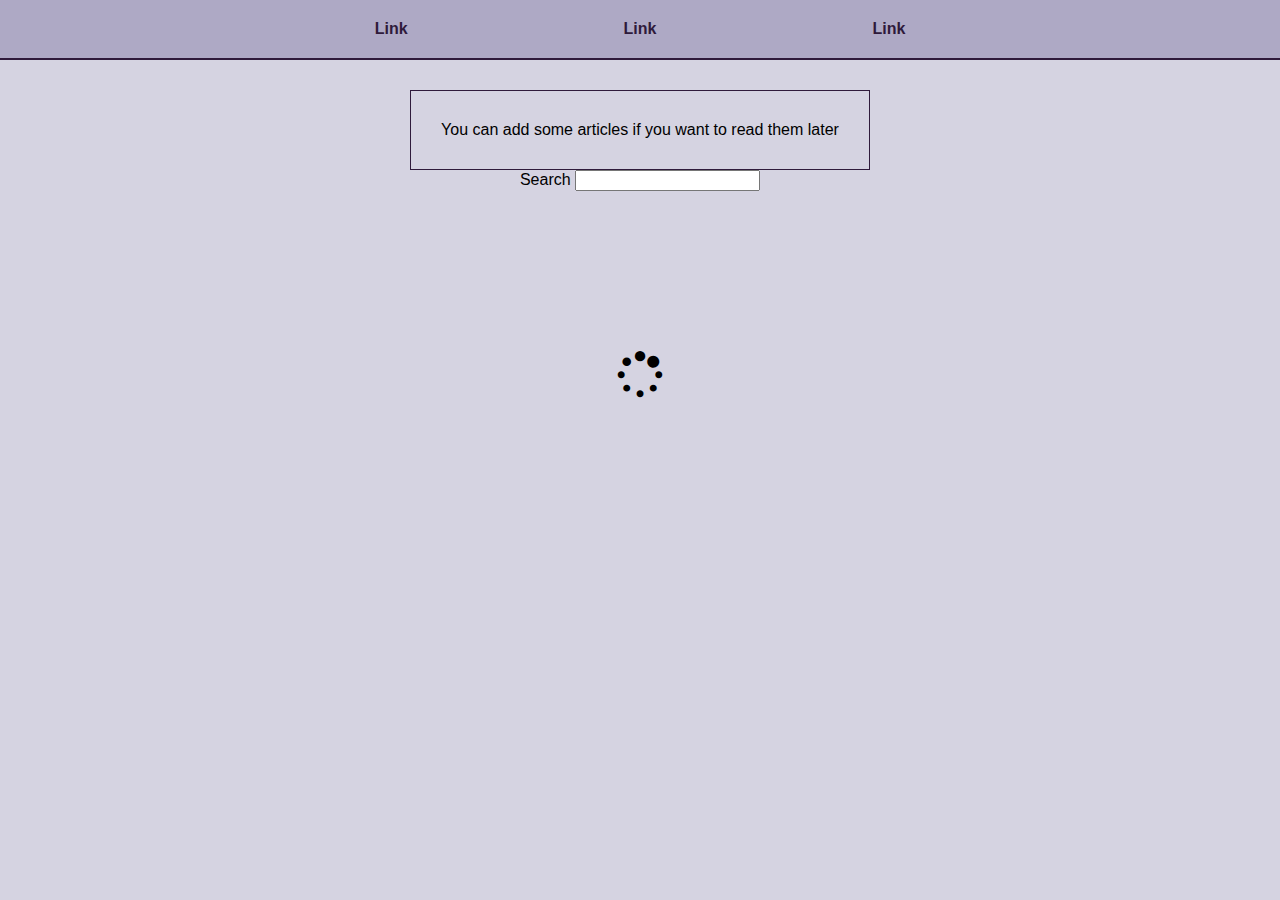
==== index.html @ 02cdd282 "Initial commit" ====
<!DOCTYPE html>
<html lang="en">
<head>
  <meta charset="UTF-8">
  <meta http-equiv="X-UA-Compatible" content="IE=edge">
  <meta name="viewport" content="width=device-width, initial-scale=1.0">
  <title>JavaScript 2 - Course Assignment</title>
  <link rel="stylesheet" href="/css/style.css">
  <link rel="stylesheet" href="https://cdnjs.cloudflare.com/ajax/libs/font-awesome/4.7.0/css/font-awesome.min.css">
</head>
<body>
  
  <nav class="navbar">
    <div class="navbar__list" id="topNavbar" >
      <ul>
        <li>
          <a href="/">Link</a>
        </li>
        <li>
          <a href="/">Link</a>
        </li>
        <li>
          <a href="/">Link</a>
        </li>
      </ul>
    </div>
    <i class="fa fa-bars navbar__icon"></i>
  </nav>

  <main>
    <section>
      <div class="favorite_count"></div>
    </section>
    <section>
      <form>
        <label for="search">Search
          <input type="text">
        </label>
      </form>
    </section>
    
    <section>
      <i class="fa fa-spinner fa-spin"></i>
      <div class="futures_articles">
      </div>
    </section>
  </main>
  <script src="/js/script.js" type="module"></script>
  
</body>
</html>
---- css/style.css ----
.navbar{border-bottom:2px #2F1A3B solid;overflow:hidden}.navbar .navbar__icon{display:block;cursor:pointer;z-index:inherit;position:relative;padding:20px;font-size:x-large}.navbar .navbar__list{display:none}.navbar .responsive{display:block}.navbar ul{display:-webkit-box;display:-ms-flexbox;display:flex;-webkit-box-orient:vertical;-webkit-box-direction:normal;-ms-flex-direction:column;flex-direction:column;-webkit-box-align:center;-ms-flex-align:center;align-items:center;position:absolute;list-style-type:none;-webkit-box-pack:center;-ms-flex-pack:center;justify-content:center;background-color:#AEA9C5;width:100%;height:100%;padding:0}.navbar ul li{margin:0 3em;padding:20px 0}.navbar ul li a{color:#2F1A3B;text-decoration:none;font-family:sans-serif;font-weight:bold;padding:20px}.navbar ul li a:hover{background-color:#AEA9C5;color:white;padding:21px 20px}@media (min-width: 768px){.navbar .navbar__icon{display:none}.navbar .navbar__list{display:block}.navbar ul{display:-webkit-box;display:-ms-flexbox;display:flex;position:relative;-webkit-box-orient:horizontal;-webkit-box-direction:normal;-ms-flex-direction:row;flex-direction:row;width:100%;height:unset}}*{margin:0}body{background-color:#D5D3E1}main{display:-webkit-box;display:-ms-flexbox;display:flex;-webkit-box-orient:vertical;-webkit-box-direction:normal;-ms-flex-direction:column;flex-direction:column;-webkit-box-align:center;-ms-flex-align:center;align-items:center;font-family:sans-serif;margin-top:30px}ul{list-style:none}.fa-spin{margin:10rem 0}.fa-spinner:before{font-size:3em}.favorite_count{border:solid 1px #2F1A3B;padding:30px}.toggle{color:#72638E;background-color:white}.futures_articles{display:-webkit-box;display:-ms-flexbox;display:flex;-webkit-box-orient:vertical;-webkit-box-direction:normal;-ms-flex-direction:column;flex-direction:column}@media (min-width: 1024px){.futures_articles{-ms-flex-wrap:wrap;flex-wrap:wrap;-webkit-box-pack:justify;-ms-flex-pack:justify;justify-content:space-between;-webkit-box-orient:horizontal;-webkit-box-direction:normal;-ms-flex-direction:row;flex-direction:row;max-width:1000px}}.article__body{margin:20px 0;display:-webkit-box;display:-ms-flexbox;display:flex;-webkit-box-orient:vertical;-webkit-box-direction:normal;-ms-flex-direction:column;flex-direction:column;width:20em;-webkit-box-shadow:0 4px 8px 0 rgba(0,0,0,0.2);box-shadow:0 4px 8px 0 rgba(0,0,0,0.2);-webkit-transition:0.3s;transition:0.3s;color:#2F1A3B}.article__img{height:300px;background-repeat:no-repeat;background-size:cover;background-position:center}img{width:100%;height:100%}.article__title,.article__text,.article__footer p{padding:10px;font-family:sans-serif;color:#2F1A3B}.article__footer{background-color:#AEA9C5;border-top:1px solid #2F1A3B}.article__footer p{color:#2F1A3B;font-weight:bold}a{font-family:sans-serif;font-weight:bold;text-decoration:none;background-color:#AEA9C5;text-align:center;padding:10px;color:#2F1A3B;margin:10px 40px}a:hover{background-color:white}button{background-color:#72638E;color:white;padding:10px 10px;border:none;margin:10px;font-weight:600}button:hover{background-color:white;color:#72638E}.content__notFound{margin:30px}.content__notFound p{margin:40px 0}.main__post{max-width:1000px}.main__post h1{text-align:center;font-size:3em}
/*# sourceMappingURL=style.css.map */
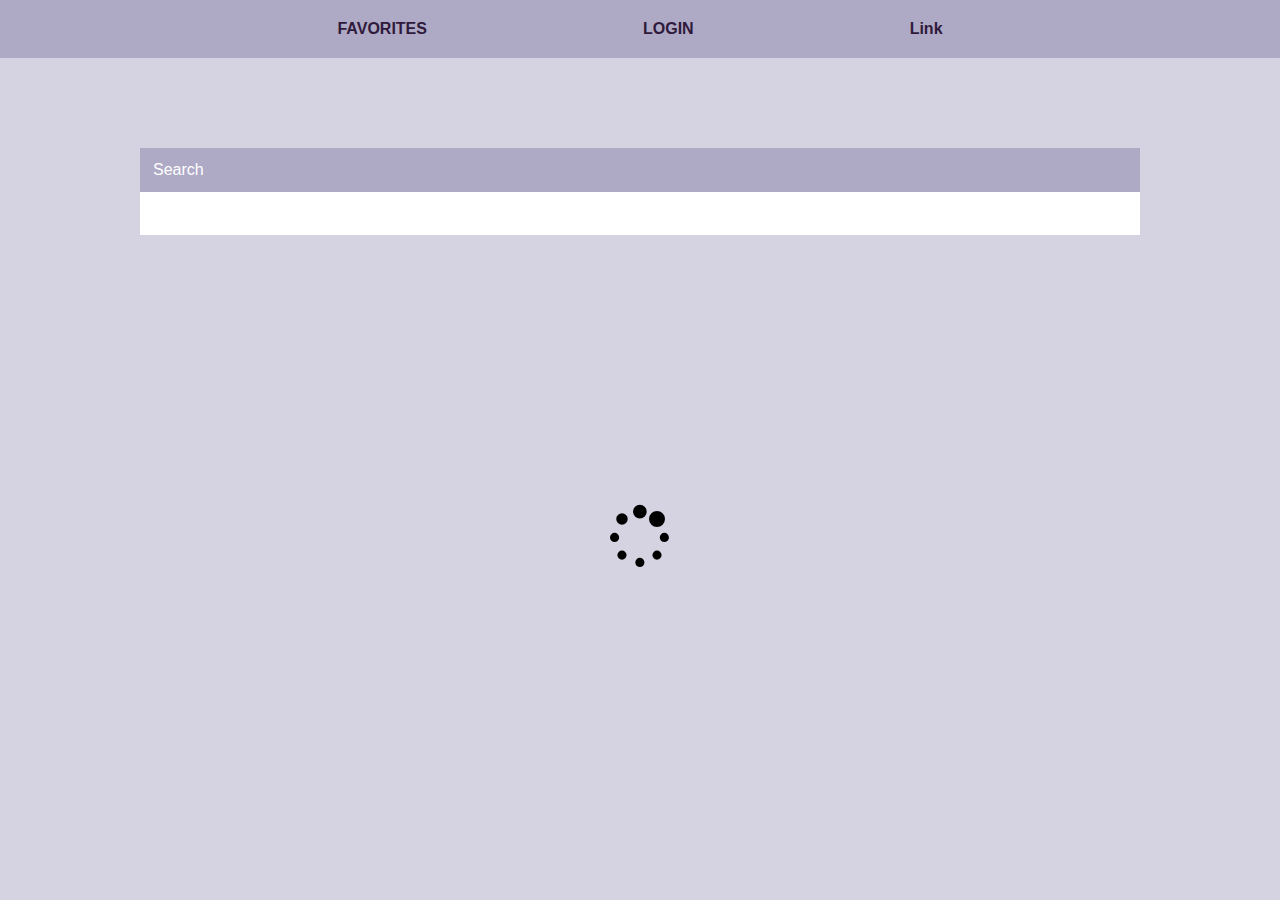
==== commit 086ad019: "upated files" ====
--- a/index.html
+++ b/index.html
@@ -1,51 +1,50 @@
 <!DOCTYPE html>
 <html lang="en">
-<head>
-  <meta charset="UTF-8">
-  <meta http-equiv="X-UA-Compatible" content="IE=edge">
-  <meta name="viewport" content="width=device-width, initial-scale=1.0">
-  <title>JavaScript 2 - Course Assignment</title>
-  <link rel="stylesheet" href="/css/style.css">
-  <link rel="stylesheet" href="https://cdnjs.cloudflare.com/ajax/libs/font-awesome/4.7.0/css/font-awesome.min.css">
-</head>
-<body>
-  
-  <nav class="navbar">
-    <div class="navbar__list" id="topNavbar" >
-      <ul>
-        <li>
-          <a href="/">Link</a>
-        </li>
-        <li>
-          <a href="/">Link</a>
-        </li>
-        <li>
-          <a href="/">Link</a>
-        </li>
-      </ul>
-    </div>
-    <i class="fa fa-bars navbar__icon"></i>
-  </nav>
+  <head>
+    <meta charset="UTF-8" />
+    <meta http-equiv="X-UA-Compatible" content="IE=edge" />
+    <meta name="viewport" content="width=device-width, initial-scale=1.0" />
+    <title>JavaScript 2 - Course Assignment</title>
+    <link rel="stylesheet" href="/css/style.css" />
+    <link
+      rel="stylesheet"
+      href="https://cdnjs.cloudflare.com/ajax/libs/font-awesome/4.7.0/css/font-awesome.min.css"
+    />
+  </head>
+  <body>
+    <nav class="navbar">
+      <div class="navbar__list" id="topNavbar">
+        <ul>
+          <li>
+            <a href="/favourites.html">FAVORITES</a>
+          </li>
+          <li>
+            <a href="/login.html">LOGIN</a>
+          </li>
+          <li>
+            <a href="/">Link</a>
+          </li>
+        </ul>
+      </div>
+      <i class="fa fa-bars navbar__icon"></i>
+    </nav>
 
-  <main>
-    <section>
-      <div class="favorite_count"></div>
-    </section>
-    <section>
-      <form>
-        <label for="search">Search
-          <input type="text">
-        </label>
-      </form>
-    </section>
-    
-    <section>
-      <i class="fa fa-spinner fa-spin"></i>
-      <div class="futures_articles">
-      </div>
-    </section>
-  </main>
-  <script src="/js/script.js" type="module"></script>
-  
-</body>
-</html>+    <main>
+      <header>
+        <div class="favorite_count"></div>
+        <form>
+          <label for="search" class="search">Search </label>
+          <input type="text" id="search" name="search" />
+        </form>
+      </header>
+
+      <section>
+        <div class="post__container">
+          <i class="fa fa-spinner fa-spin"></i>
+
+        </div>
+      </section>
+    </main>
+    <script src="/js/script.js" type="module"></script>
+  </body>
+</html>
--- a/css/style.css
+++ b/css/style.css
@@ -1,2 +1,2 @@
-.navbar{border-bottom:2px #2F1A3B solid;overflow:hidden}.navbar .navbar__icon{display:block;cursor:pointer;z-index:inherit;position:relative;padding:20px;font-size:x-large}.navbar .navbar__list{display:none}.navbar .responsive{display:block}.navbar ul{display:-webkit-box;display:-ms-flexbox;display:flex;-webkit-box-orient:vertical;-webkit-box-direction:normal;-ms-flex-direction:column;flex-direction:column;-webkit-box-align:center;-ms-flex-align:center;align-items:center;position:absolute;list-style-type:none;-webkit-box-pack:center;-ms-flex-pack:center;justify-content:center;background-color:#AEA9C5;width:100%;height:100%;padding:0}.navbar ul li{margin:0 3em;padding:20px 0}.navbar ul li a{color:#2F1A3B;text-decoration:none;font-family:sans-serif;font-weight:bold;padding:20px}.navbar ul li a:hover{background-color:#AEA9C5;color:white;padding:21px 20px}@media (min-width: 768px){.navbar .navbar__icon{display:none}.navbar .navbar__list{display:block}.navbar ul{display:-webkit-box;display:-ms-flexbox;display:flex;position:relative;-webkit-box-orient:horizontal;-webkit-box-direction:normal;-ms-flex-direction:row;flex-direction:row;width:100%;height:unset}}*{margin:0}body{background-color:#D5D3E1}main{display:-webkit-box;display:-ms-flexbox;display:flex;-webkit-box-orient:vertical;-webkit-box-direction:normal;-ms-flex-direction:column;flex-direction:column;-webkit-box-align:center;-ms-flex-align:center;align-items:center;font-family:sans-serif;margin-top:30px}ul{list-style:none}.fa-spin{margin:10rem 0}.fa-spinner:before{font-size:3em}.favorite_count{border:solid 1px #2F1A3B;padding:30px}.toggle{color:#72638E;background-color:white}.futures_articles{display:-webkit-box;display:-ms-flexbox;display:flex;-webkit-box-orient:vertical;-webkit-box-direction:normal;-ms-flex-direction:column;flex-direction:column}@media (min-width: 1024px){.futures_articles{-ms-flex-wrap:wrap;flex-wrap:wrap;-webkit-box-pack:justify;-ms-flex-pack:justify;justify-content:space-between;-webkit-box-orient:horizontal;-webkit-box-direction:normal;-ms-flex-direction:row;flex-direction:row;max-width:1000px}}.article__body{margin:20px 0;display:-webkit-box;display:-ms-flexbox;display:flex;-webkit-box-orient:vertical;-webkit-box-direction:normal;-ms-flex-direction:column;flex-direction:column;width:20em;-webkit-box-shadow:0 4px 8px 0 rgba(0,0,0,0.2);box-shadow:0 4px 8px 0 rgba(0,0,0,0.2);-webkit-transition:0.3s;transition:0.3s;color:#2F1A3B}.article__img{height:300px;background-repeat:no-repeat;background-size:cover;background-position:center}img{width:100%;height:100%}.article__title,.article__text,.article__footer p{padding:10px;font-family:sans-serif;color:#2F1A3B}.article__footer{background-color:#AEA9C5;border-top:1px solid #2F1A3B}.article__footer p{color:#2F1A3B;font-weight:bold}a{font-family:sans-serif;font-weight:bold;text-decoration:none;background-color:#AEA9C5;text-align:center;padding:10px;color:#2F1A3B;margin:10px 40px}a:hover{background-color:white}button{background-color:#72638E;color:white;padding:10px 10px;border:none;margin:10px;font-weight:600}button:hover{background-color:white;color:#72638E}.content__notFound{margin:30px}.content__notFound p{margin:40px 0}.main__post{max-width:1000px}.main__post h1{text-align:center;font-size:3em}
+.navbar{overflow:hidden}.navbar .navbar__icon{display:block;cursor:pointer;z-index:inherit;position:relative;padding:20px;font-size:x-large}.navbar .navbar__list{display:none}.navbar .responsive{display:block}.navbar ul{display:-webkit-box;display:-ms-flexbox;display:flex;-webkit-box-orient:vertical;-webkit-box-direction:normal;-ms-flex-direction:column;flex-direction:column;-webkit-box-align:center;-ms-flex-align:center;align-items:center;position:absolute;list-style-type:none;-webkit-box-pack:center;-ms-flex-pack:center;justify-content:center;background-color:#AEA9C5;width:100%;height:100%;padding:0}.navbar ul li{margin:0 3em;padding:20px 0}.navbar ul li a{color:#2F1A3B;text-decoration:none;font-family:sans-serif;font-weight:bold;padding:20px}.navbar ul li a:hover{background-color:#AEA9C5;color:white;padding:21px 20px}@media (min-width: 768px){.navbar .navbar__icon{display:none}.navbar .navbar__list{display:block}.navbar ul{display:-webkit-box;display:-ms-flexbox;display:flex;position:relative;-webkit-box-orient:horizontal;-webkit-box-direction:normal;-ms-flex-direction:row;flex-direction:row;width:100%;height:unset}}*{margin:0}body{background-color:#D5D3E1}main{display:-webkit-box;display:-ms-flexbox;display:flex;-webkit-box-orient:vertical;-webkit-box-direction:normal;-ms-flex-direction:column;flex-direction:column;font-family:sans-serif;margin-top:30px;padding:30px}ul{list-style:none}.fa-spin{margin:15rem auto}.fa-spinner:before{font-size:4em}.toggle{color:#72638E;background-color:white}.warning{padding:30px;margin:30px auto;border:solid #2F1A3B 1px;font-weight:bolder;text-transform:uppercase}header{margin:30px}header form{margin:30px 0}@media (min-width: 1024px){header{width:1000px;margin:auto}}.post__container{-webkit-box-align:center;-ms-flex-align:center;align-items:center}.post__container{display:-webkit-box;display:-ms-flexbox;display:flex;-webkit-box-orient:vertical;-webkit-box-direction:normal;-ms-flex-direction:column;flex-direction:column;margin:auto}@media (min-width: 1024px){.post__container{-ms-flex-wrap:wrap;flex-wrap:wrap;-webkit-box-pack:justify;-ms-flex-pack:justify;justify-content:space-between;-webkit-box-orient:horizontal;-webkit-box-direction:normal;-ms-flex-direction:row;flex-direction:row;max-width:1000px}}.article__body{margin:20px 0;display:-webkit-box;display:-ms-flexbox;display:flex;-webkit-box-orient:vertical;-webkit-box-direction:normal;-ms-flex-direction:column;flex-direction:column;width:20em;-webkit-box-shadow:0 4px 8px 0 rgba(0,0,0,0.2);box-shadow:0 4px 8px 0 rgba(0,0,0,0.2);-webkit-transition:0.3s;transition:0.3s;color:#2F1A3B;margin:20px 5px;-webkit-box-pack:justify;-ms-flex-pack:justify;justify-content:space-between}.article__img{height:300px;background-repeat:no-repeat;background-size:cover;background-position:center}img{width:100%;height:100%}.category__placement{position:relative;text-align:center;background-color:#AEA9C5;width:-webkit-fit-content;width:-moz-fit-content;width:fit-content;margin:auto;padding:10px 20px;font-weight:bold;top:14rem}.article__title{margin-top:20px}.article__title,.article__text,.article__footer p{padding:10px;font-family:sans-serif;color:#2F1A3B}.article__footer{background-color:#AEA9C5;margin-top:30px}.article__footer p{color:#2F1A3B;font-weight:bold}a{font-family:sans-serif;font-weight:bold;text-decoration:none;background-color:#AEA9C5;text-align:center;padding:10px;color:#2F1A3B;margin:10px 40px}a:hover{background-color:white}button{background-color:#72638E;color:white;padding:10px 10px;border:none;margin:10px;font-weight:600}button:hover{background-color:white;color:#72638E}.content__notFound{margin:30px}.content__notFound p{margin:40px 0}.main__post{max-width:1000px}.main__post h1{text-align:center;font-size:3em}form{display:-webkit-box;display:-ms-flexbox;display:flex;-webkit-box-align:stretch;-ms-flex-align:stretch;align-items:stretch}input{border:none;font-size:20px;padding:10px}input:focus-visible{outline:none}input:hover{background-color:#AEA9C5}label{background-color:#AEA9C5;border:none;color:white;text-decoration:none;padding:13px;cursor:pointer}form{display:-webkit-box;display:-ms-flexbox;display:flex;-webkit-box-orient:vertical;-webkit-box-direction:normal;-ms-flex-direction:column;flex-direction:column}
 /*# sourceMappingURL=style.css.map */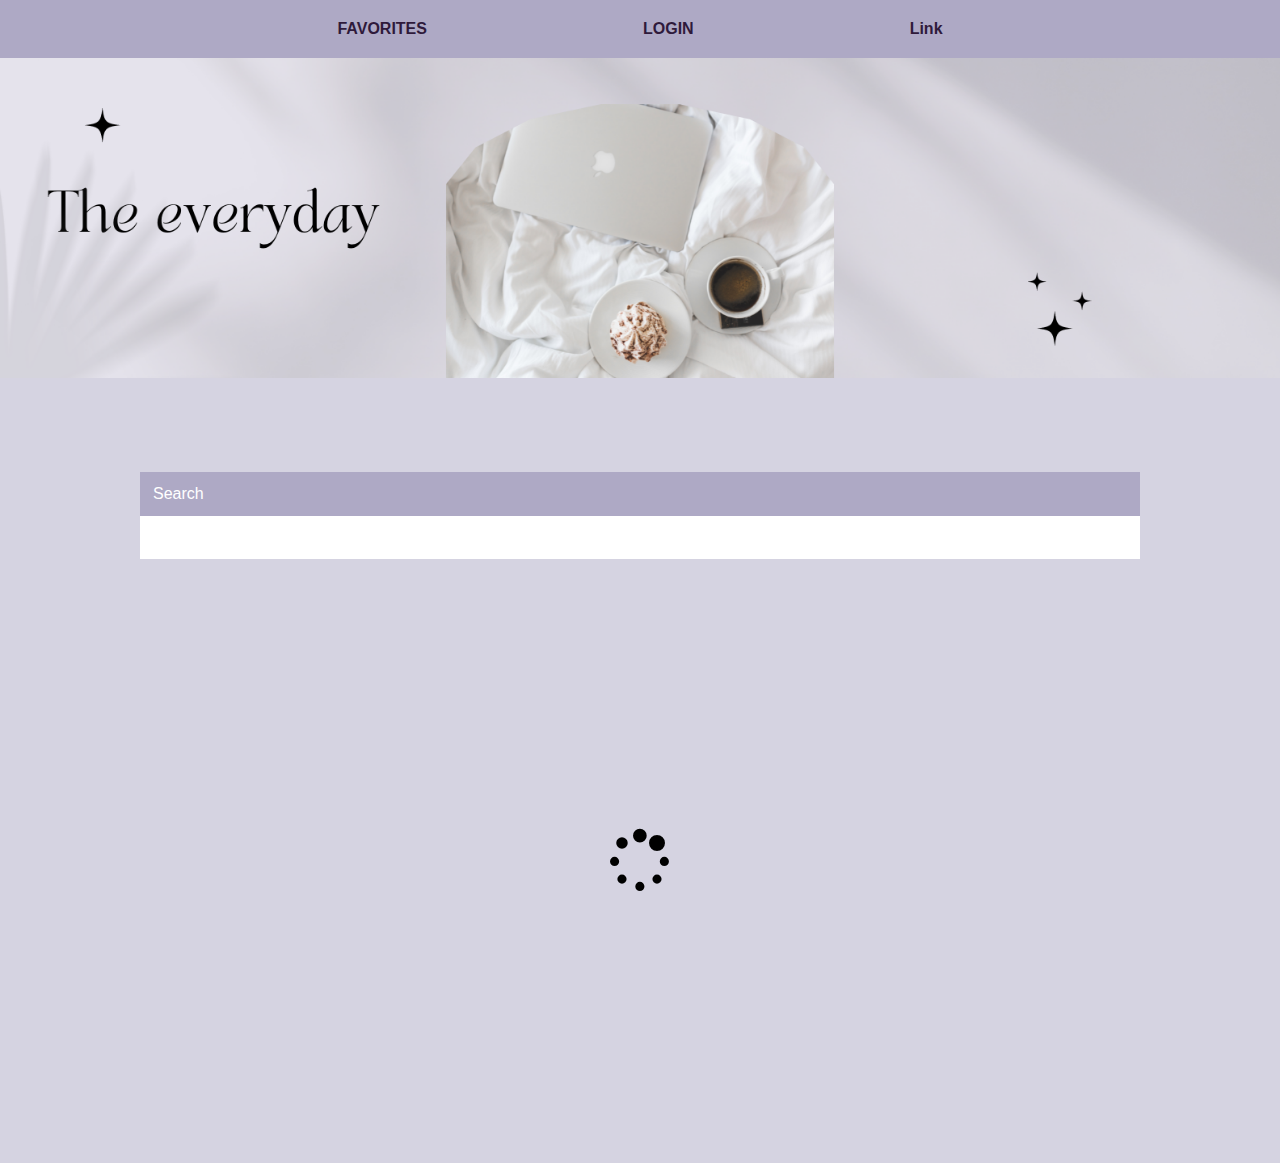
==== commit 91fae8ce: "change the name of the project" ====
--- a/index.html
+++ b/index.html
@@ -4,7 +4,7 @@
     <meta charset="UTF-8" />
     <meta http-equiv="X-UA-Compatible" content="IE=edge" />
     <meta name="viewport" content="width=device-width, initial-scale=1.0" />
-    <title>JavaScript 2 - Course Assignment</title>
+    <title>The Everday</title>
     <link rel="stylesheet" href="/css/style.css" />
     <link
       rel="stylesheet"
@@ -27,6 +27,11 @@
         </ul>
       </div>
       <i class="fa fa-bars navbar__icon"></i>
+      <section>
+        <div class="header_image">
+          <img src="/assets/img/The_everyday_header.png" alt="">
+        </div>
+      </section>
     </nav>
 
     <main>
--- a/css/style.css
+++ b/css/style.css
@@ -1,2 +1,2 @@
-.navbar{overflow:hidden}.navbar .navbar__icon{display:block;cursor:pointer;z-index:inherit;position:relative;padding:20px;font-size:x-large}.navbar .navbar__list{display:none}.navbar .responsive{display:block}.navbar ul{display:-webkit-box;display:-ms-flexbox;display:flex;-webkit-box-orient:vertical;-webkit-box-direction:normal;-ms-flex-direction:column;flex-direction:column;-webkit-box-align:center;-ms-flex-align:center;align-items:center;position:absolute;list-style-type:none;-webkit-box-pack:center;-ms-flex-pack:center;justify-content:center;background-color:#AEA9C5;width:100%;height:100%;padding:0}.navbar ul li{margin:0 3em;padding:20px 0}.navbar ul li a{color:#2F1A3B;text-decoration:none;font-family:sans-serif;font-weight:bold;padding:20px}.navbar ul li a:hover{background-color:#AEA9C5;color:white;padding:21px 20px}@media (min-width: 768px){.navbar .navbar__icon{display:none}.navbar .navbar__list{display:block}.navbar ul{display:-webkit-box;display:-ms-flexbox;display:flex;position:relative;-webkit-box-orient:horizontal;-webkit-box-direction:normal;-ms-flex-direction:row;flex-direction:row;width:100%;height:unset}}*{margin:0}body{background-color:#D5D3E1}main{display:-webkit-box;display:-ms-flexbox;display:flex;-webkit-box-orient:vertical;-webkit-box-direction:normal;-ms-flex-direction:column;flex-direction:column;font-family:sans-serif;margin-top:30px;padding:30px}ul{list-style:none}.fa-spin{margin:15rem auto}.fa-spinner:before{font-size:4em}.toggle{color:#72638E;background-color:white}.warning{padding:30px;margin:30px auto;border:solid #2F1A3B 1px;font-weight:bolder;text-transform:uppercase}header{margin:30px}header form{margin:30px 0}@media (min-width: 1024px){header{width:1000px;margin:auto}}.post__container{-webkit-box-align:center;-ms-flex-align:center;align-items:center}.post__container{display:-webkit-box;display:-ms-flexbox;display:flex;-webkit-box-orient:vertical;-webkit-box-direction:normal;-ms-flex-direction:column;flex-direction:column;margin:auto}@media (min-width: 1024px){.post__container{-ms-flex-wrap:wrap;flex-wrap:wrap;-webkit-box-pack:justify;-ms-flex-pack:justify;justify-content:space-between;-webkit-box-orient:horizontal;-webkit-box-direction:normal;-ms-flex-direction:row;flex-direction:row;max-width:1000px}}.article__body{margin:20px 0;display:-webkit-box;display:-ms-flexbox;display:flex;-webkit-box-orient:vertical;-webkit-box-direction:normal;-ms-flex-direction:column;flex-direction:column;width:20em;-webkit-box-shadow:0 4px 8px 0 rgba(0,0,0,0.2);box-shadow:0 4px 8px 0 rgba(0,0,0,0.2);-webkit-transition:0.3s;transition:0.3s;color:#2F1A3B;margin:20px 5px;-webkit-box-pack:justify;-ms-flex-pack:justify;justify-content:space-between}.article__img{height:300px;background-repeat:no-repeat;background-size:cover;background-position:center}img{width:100%;height:100%}.category__placement{position:relative;text-align:center;background-color:#AEA9C5;width:-webkit-fit-content;width:-moz-fit-content;width:fit-content;margin:auto;padding:10px 20px;font-weight:bold;top:14rem}.article__title{margin-top:20px}.article__title,.article__text,.article__footer p{padding:10px;font-family:sans-serif;color:#2F1A3B}.article__footer{background-color:#AEA9C5;margin-top:30px}.article__footer p{color:#2F1A3B;font-weight:bold}a{font-family:sans-serif;font-weight:bold;text-decoration:none;background-color:#AEA9C5;text-align:center;padding:10px;color:#2F1A3B;margin:10px 40px}a:hover{background-color:white}button{background-color:#72638E;color:white;padding:10px 10px;border:none;margin:10px;font-weight:600}button:hover{background-color:white;color:#72638E}.content__notFound{margin:30px}.content__notFound p{margin:40px 0}.main__post{max-width:1000px}.main__post h1{text-align:center;font-size:3em}form{display:-webkit-box;display:-ms-flexbox;display:flex;-webkit-box-align:stretch;-ms-flex-align:stretch;align-items:stretch}input{border:none;font-size:20px;padding:10px}input:focus-visible{outline:none}input:hover{background-color:#AEA9C5}label{background-color:#AEA9C5;border:none;color:white;text-decoration:none;padding:13px;cursor:pointer}form{display:-webkit-box;display:-ms-flexbox;display:flex;-webkit-box-orient:vertical;-webkit-box-direction:normal;-ms-flex-direction:column;flex-direction:column}
+.navbar{overflow:hidden}.navbar .navbar__icon{display:block;cursor:pointer;z-index:inherit;position:relative;padding:20px;font-size:x-large}.navbar .navbar__list{display:none}.navbar .responsive{display:block}.navbar ul{display:-webkit-box;display:-ms-flexbox;display:flex;-webkit-box-orient:vertical;-webkit-box-direction:normal;-ms-flex-direction:column;flex-direction:column;-webkit-box-align:center;-ms-flex-align:center;align-items:center;position:absolute;list-style-type:none;-webkit-box-pack:center;-ms-flex-pack:center;justify-content:center;background-color:#AEA9C5;width:100%;height:100%;padding:0}.navbar ul li{margin:0 3em;padding:20px 0}.navbar ul li a{color:#2F1A3B;text-decoration:none;font-family:sans-serif;font-weight:bold;padding:20px}.navbar ul li a:hover{background-color:#AEA9C5;color:white;padding:21px 20px}@media (min-width: 768px){.navbar .navbar__icon{display:none}.navbar .navbar__list{display:block}.navbar ul{display:-webkit-box;display:-ms-flexbox;display:flex;position:relative;-webkit-box-orient:horizontal;-webkit-box-direction:normal;-ms-flex-direction:row;flex-direction:row;width:100%;height:unset}}*{margin:0}body{background-color:#D5D3E1}main{display:-webkit-box;display:-ms-flexbox;display:flex;-webkit-box-orient:vertical;-webkit-box-direction:normal;-ms-flex-direction:column;flex-direction:column;font-family:sans-serif;margin-top:30px;padding:30px}ul{list-style:none}.fa-spin{margin:15rem auto}.fa-spinner:before{font-size:4em}.toggle{color:#72638E;background-color:white}.warning{padding:30px;margin:30px auto;border:solid #2F1A3B 1px;font-weight:bolder;text-transform:uppercase}header{margin:30px}header form{margin:30px 0}@media (min-width: 1024px){header{width:1000px;margin:auto}}.post__container{-webkit-box-align:center;-ms-flex-align:center;align-items:center}.post__container{display:-webkit-box;display:-ms-flexbox;display:flex;-webkit-box-orient:vertical;-webkit-box-direction:normal;-ms-flex-direction:column;flex-direction:column;margin:auto}@media (min-width: 1024px){.post__container{-ms-flex-wrap:wrap;flex-wrap:wrap;-webkit-box-orient:horizontal;-webkit-box-direction:normal;-ms-flex-direction:row;flex-direction:row;max-width:1000px;-webkit-box-align:stretch;-ms-flex-align:stretch;align-items:stretch}}.article__body{margin:20px 0;display:-webkit-box;display:-ms-flexbox;display:flex;-webkit-box-orient:vertical;-webkit-box-direction:normal;-ms-flex-direction:column;flex-direction:column;width:20em;-webkit-box-shadow:0 4px 8px 0 rgba(0,0,0,0.2);box-shadow:0 4px 8px 0 rgba(0,0,0,0.2);-webkit-transition:0.3s;transition:0.3s;color:#2F1A3B;margin:20px 5px;-webkit-box-pack:justify;-ms-flex-pack:justify;justify-content:space-between}.article__img{height:300px;background-repeat:no-repeat;background-size:cover;background-position:center}img{width:100%;height:100%}.category__placement{position:relative;text-align:center;background-color:#AEA9C5;width:-webkit-fit-content;width:-moz-fit-content;width:fit-content;margin:auto;padding:10px 20px;font-weight:bold;top:14rem}.article__title{margin-top:20px}.article__title,.article__text,.article__footer p{padding:10px;font-family:sans-serif;color:#2F1A3B}.article__footer{background-color:#AEA9C5;margin-top:30px}.article__footer p{color:#2F1A3B;font-weight:bold}a{font-family:sans-serif;font-weight:bold;text-decoration:none;background-color:#AEA9C5;text-align:center;padding:10px;color:#2F1A3B;margin:10px 40px}a:hover{background-color:white}button{background-color:#72638E;color:white;padding:10px 10px;border:none;margin:10px;font-weight:600}button:hover{background-color:white;color:#72638E}.content__notFound{margin:30px}.content__notFound p{margin:40px 0}.main__post{max-width:1000px}.main__post h1{text-align:center;font-size:3em}form{display:-webkit-box;display:-ms-flexbox;display:flex;-webkit-box-align:stretch;-ms-flex-align:stretch;align-items:stretch}input{border:none;font-size:20px;padding:10px}input:focus-visible{outline:none}input:hover{background-color:#AEA9C5}label{background-color:#AEA9C5;border:none;color:white;text-decoration:none;padding:13px;cursor:pointer}form{display:-webkit-box;display:-ms-flexbox;display:flex;-webkit-box-orient:vertical;-webkit-box-direction:normal;-ms-flex-direction:column;flex-direction:column}
 /*# sourceMappingURL=style.css.map */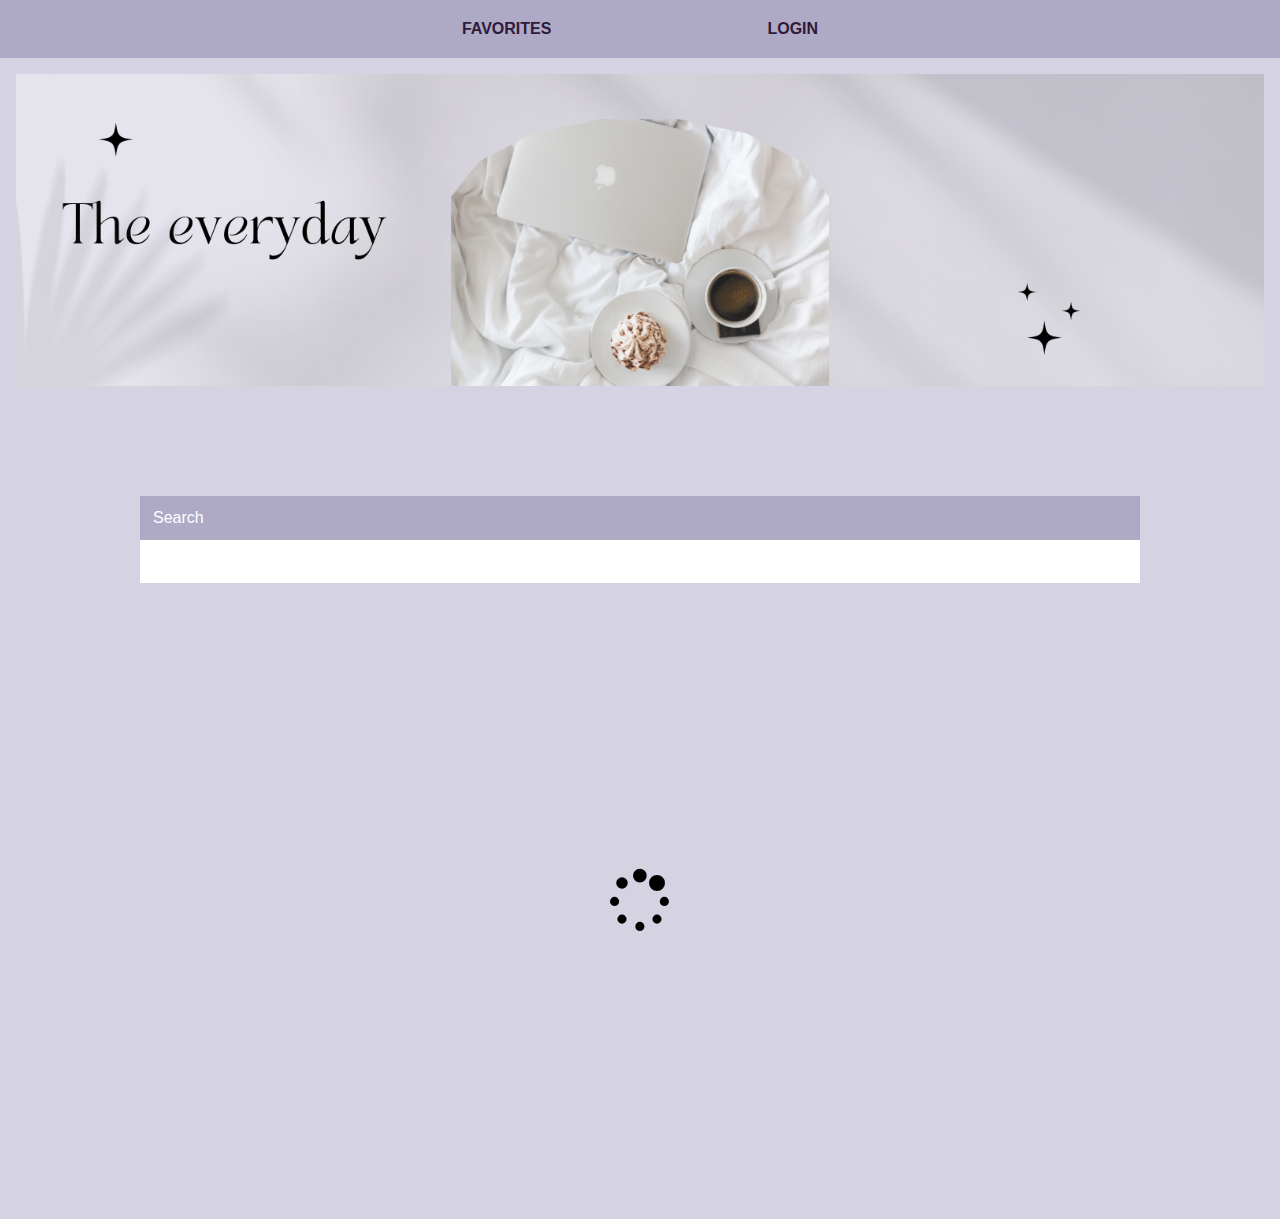
==== commit f57e167d: "did some changes in the html for the styling" ====
--- a/index.html
+++ b/index.html
@@ -20,9 +20,6 @@
           </li>
           <li>
             <a href="/login.html">LOGIN</a>
-          </li>
-          <li>
-            <a href="/">Link</a>
           </li>
         </ul>
       </div>
--- a/css/style.css
+++ b/css/style.css
@@ -1,2 +1,2 @@
-.navbar{overflow:hidden}.navbar .navbar__icon{display:block;cursor:pointer;z-index:inherit;position:relative;padding:20px;font-size:x-large}.navbar .navbar__list{display:none}.navbar .responsive{display:block}.navbar ul{display:-webkit-box;display:-ms-flexbox;display:flex;-webkit-box-orient:vertical;-webkit-box-direction:normal;-ms-flex-direction:column;flex-direction:column;-webkit-box-align:center;-ms-flex-align:center;align-items:center;position:absolute;list-style-type:none;-webkit-box-pack:center;-ms-flex-pack:center;justify-content:center;background-color:#AEA9C5;width:100%;height:100%;padding:0}.navbar ul li{margin:0 3em;padding:20px 0}.navbar ul li a{color:#2F1A3B;text-decoration:none;font-family:sans-serif;font-weight:bold;padding:20px}.navbar ul li a:hover{background-color:#AEA9C5;color:white;padding:21px 20px}@media (min-width: 768px){.navbar .navbar__icon{display:none}.navbar .navbar__list{display:block}.navbar ul{display:-webkit-box;display:-ms-flexbox;display:flex;position:relative;-webkit-box-orient:horizontal;-webkit-box-direction:normal;-ms-flex-direction:row;flex-direction:row;width:100%;height:unset}}*{margin:0}body{background-color:#D5D3E1}main{display:-webkit-box;display:-ms-flexbox;display:flex;-webkit-box-orient:vertical;-webkit-box-direction:normal;-ms-flex-direction:column;flex-direction:column;font-family:sans-serif;margin-top:30px;padding:30px}ul{list-style:none}.fa-spin{margin:15rem auto}.fa-spinner:before{font-size:4em}.toggle{color:#72638E;background-color:white}.warning{padding:30px;margin:30px auto;border:solid #2F1A3B 1px;font-weight:bolder;text-transform:uppercase}header{margin:30px}header form{margin:30px 0}@media (min-width: 1024px){header{width:1000px;margin:auto}}.post__container{-webkit-box-align:center;-ms-flex-align:center;align-items:center}.post__container{display:-webkit-box;display:-ms-flexbox;display:flex;-webkit-box-orient:vertical;-webkit-box-direction:normal;-ms-flex-direction:column;flex-direction:column;margin:auto}@media (min-width: 1024px){.post__container{-ms-flex-wrap:wrap;flex-wrap:wrap;-webkit-box-orient:horizontal;-webkit-box-direction:normal;-ms-flex-direction:row;flex-direction:row;max-width:1000px;-webkit-box-align:stretch;-ms-flex-align:stretch;align-items:stretch}}.article__body{margin:20px 0;display:-webkit-box;display:-ms-flexbox;display:flex;-webkit-box-orient:vertical;-webkit-box-direction:normal;-ms-flex-direction:column;flex-direction:column;width:20em;-webkit-box-shadow:0 4px 8px 0 rgba(0,0,0,0.2);box-shadow:0 4px 8px 0 rgba(0,0,0,0.2);-webkit-transition:0.3s;transition:0.3s;color:#2F1A3B;margin:20px 5px;-webkit-box-pack:justify;-ms-flex-pack:justify;justify-content:space-between}.article__img{height:300px;background-repeat:no-repeat;background-size:cover;background-position:center}img{width:100%;height:100%}.category__placement{position:relative;text-align:center;background-color:#AEA9C5;width:-webkit-fit-content;width:-moz-fit-content;width:fit-content;margin:auto;padding:10px 20px;font-weight:bold;top:14rem}.article__title{margin-top:20px}.article__title,.article__text,.article__footer p{padding:10px;font-family:sans-serif;color:#2F1A3B}.article__footer{background-color:#AEA9C5;margin-top:30px}.article__footer p{color:#2F1A3B;font-weight:bold}a{font-family:sans-serif;font-weight:bold;text-decoration:none;background-color:#AEA9C5;text-align:center;padding:10px;color:#2F1A3B;margin:10px 40px}a:hover{background-color:white}button{background-color:#72638E;color:white;padding:10px 10px;border:none;margin:10px;font-weight:600}button:hover{background-color:white;color:#72638E}.content__notFound{margin:30px}.content__notFound p{margin:40px 0}.main__post{max-width:1000px}.main__post h1{text-align:center;font-size:3em}form{display:-webkit-box;display:-ms-flexbox;display:flex;-webkit-box-align:stretch;-ms-flex-align:stretch;align-items:stretch}input{border:none;font-size:20px;padding:10px}input:focus-visible{outline:none}input:hover{background-color:#AEA9C5}label{background-color:#AEA9C5;border:none;color:white;text-decoration:none;padding:13px;cursor:pointer}form{display:-webkit-box;display:-ms-flexbox;display:flex;-webkit-box-orient:vertical;-webkit-box-direction:normal;-ms-flex-direction:column;flex-direction:column}
+@import url(//db.onlinewebfonts.com/c/12ca6eb8a45b8ac406fb5a09bb9daab2?family=Lyon+Display+Web+Black);.navbar{overflow:hidden}.navbar .navbar__icon{display:block;cursor:pointer;z-index:2;position:relative;padding:20px;font-size:x-large}.navbar .navbar__list{display:none}.navbar .responsive{display:block}.navbar ul{display:-webkit-box;display:-ms-flexbox;display:flex;-webkit-box-orient:vertical;-webkit-box-direction:normal;-ms-flex-direction:column;flex-direction:column;-webkit-box-align:center;-ms-flex-align:center;align-items:center;position:absolute;list-style-type:none;z-index:1;-webkit-box-pack:center;-ms-flex-pack:center;justify-content:center;background-color:#AEA9C5;width:100%;height:100%;padding:0}.navbar ul li{margin:0 3em;padding:20px 0}.navbar ul li a{color:#2F1A3B;text-decoration:none;font-family:sans-serif;font-weight:bold;padding:20px;text-transform:uppercase}.navbar ul li a:hover{background-color:#AEA9C5;color:white;padding:21px 20px}@media (min-width: 768px){.navbar .navbar__icon{display:none}.navbar .navbar__list{display:block}.navbar ul{display:-webkit-box;display:-ms-flexbox;display:flex;position:relative;-webkit-box-orient:horizontal;-webkit-box-direction:normal;-ms-flex-direction:row;flex-direction:row;width:100%;height:unset}}*{margin:0}body{background-color:#D5D3E1}main{display:-webkit-box;display:-ms-flexbox;display:flex;-webkit-box-orient:vertical;-webkit-box-direction:normal;-ms-flex-direction:column;flex-direction:column;font-family:sans-serif;margin-top:30px;padding:30px}h2{font-family:"Lyon Display Web Black",sans-serif}ul{list-style:none}.fa-spin{margin:15rem auto}.fa-spinner:before{font-size:4em}.toggle{color:#72638E;background-color:white}.warning{padding:30px;margin:30px auto;border:solid #2F1A3B 1px;font-weight:bolder;text-transform:uppercase}header{margin:30px}header form{margin:30px 0}@media (min-width: 1024px){header{width:1000px;margin:auto}}.post__container{-webkit-box-align:center;-ms-flex-align:center;align-items:center}.post__container{display:-webkit-box;display:-ms-flexbox;display:flex;-webkit-box-orient:vertical;-webkit-box-direction:normal;-ms-flex-direction:column;flex-direction:column;margin:auto}@media (min-width: 1024px){.post__container{-ms-flex-wrap:wrap;flex-wrap:wrap;-webkit-box-orient:horizontal;-webkit-box-direction:normal;-ms-flex-direction:row;flex-direction:row;max-width:1000px;-webkit-box-align:stretch;-ms-flex-align:stretch;align-items:stretch}}.article__body{margin:20px 0;display:-webkit-box;display:-ms-flexbox;display:flex;-webkit-box-orient:vertical;-webkit-box-direction:normal;-ms-flex-direction:column;flex-direction:column;width:20em;-webkit-box-shadow:0 4px 8px 0 rgba(0,0,0,0.2);box-shadow:0 4px 8px 0 rgba(0,0,0,0.2);-webkit-transition:0.3s;transition:0.3s;color:#2F1A3B;margin:20px 5px;-webkit-box-pack:justify;-ms-flex-pack:justify;justify-content:space-between}.article__img{height:300px;background-repeat:no-repeat;background-size:cover;background-position:center}img{width:100%;height:100%}.category__placement{position:relative;text-align:center;background-color:#AEA9C5;width:-webkit-fit-content;width:-moz-fit-content;width:fit-content;margin:auto;padding:10px 20px;font-weight:bold;top:14rem;text-transform:uppercase}.article__title{margin-top:20px}.article__title,.article__text,.article__footer p{padding:10px;color:#2F1A3B;text-align:center}.article__footer{background-color:#AEA9C5;margin-top:30px}.article__footer p{color:#2F1A3B;font-weight:bold}a{font-family:sans-serif;font-weight:bold;text-decoration:none;background-color:#AEA9C5;text-align:center;padding:10px;color:#2F1A3B;margin:10px 40px}a:hover{background-color:white}button{background-color:#72638E;color:white;padding:10px 10px;border:none;margin:10px;font-weight:600}button:hover{background-color:white;color:#72638E}.content__notFound{margin:30px}.content__notFound p{margin:40px 0}.main__post{max-width:1000px}.main__post h1{text-align:center;font-size:3em}form{display:-webkit-box;display:-ms-flexbox;display:flex;-webkit-box-align:stretch;-ms-flex-align:stretch;align-items:stretch}input{border:none;font-size:20px;padding:10px}input:focus-visible{outline:none}input:hover{background-color:#AEA9C5}label{background-color:#AEA9C5;border:none;color:white;text-decoration:none;padding:13px;cursor:pointer}form{display:-webkit-box;display:-ms-flexbox;display:flex;-webkit-box-orient:vertical;-webkit-box-direction:normal;-ms-flex-direction:column;flex-direction:column}.login__container{width:700px;margin:auto}.login__container div{margin:10px}.password__container,.email__container{width:100%;display:-ms-grid;display:grid;-ms-grid-columns:1fr 1fr;grid-template-columns:1fr 1fr}@media (min-width: 768px){.password__container,.email__container{-ms-grid-columns:100px 1fr;grid-template-columns:100px 1fr;margin:auto}}@media (min-width: 1024px){.container{max-width:1000px;margin:auto}.container div{margin:10px;width:1000px}.container .logout__button,.container .add__post{max-width:130px}.container .dashboard_container{margin-top:5em}}div#editor{display:none}section{margin:1em}.edit__container form{width:100%;max-width:1000px;margin:auto}.edit__container form .input__container{display:-ms-grid;display:grid;-ms-grid-columns:1fr 3fr;grid-template-columns:1fr 3fr;margin:5px 0}.edit__container form .textArea__body{display:block;-ms-grid-columns:auto;grid-template-columns:auto}.main__post img{width:100%}.img__container{height:20em;width:100%;background-position:center;background-repeat:no-repeat;background-size:cover}h1{font-family:"Lyon Display Web Black",sans-serif;margin:60px}@media (min-width: 1024px){.main__post{width:900px;margin:auto}.author__paragraph{margin:30px 0}}
 /*# sourceMappingURL=style.css.map */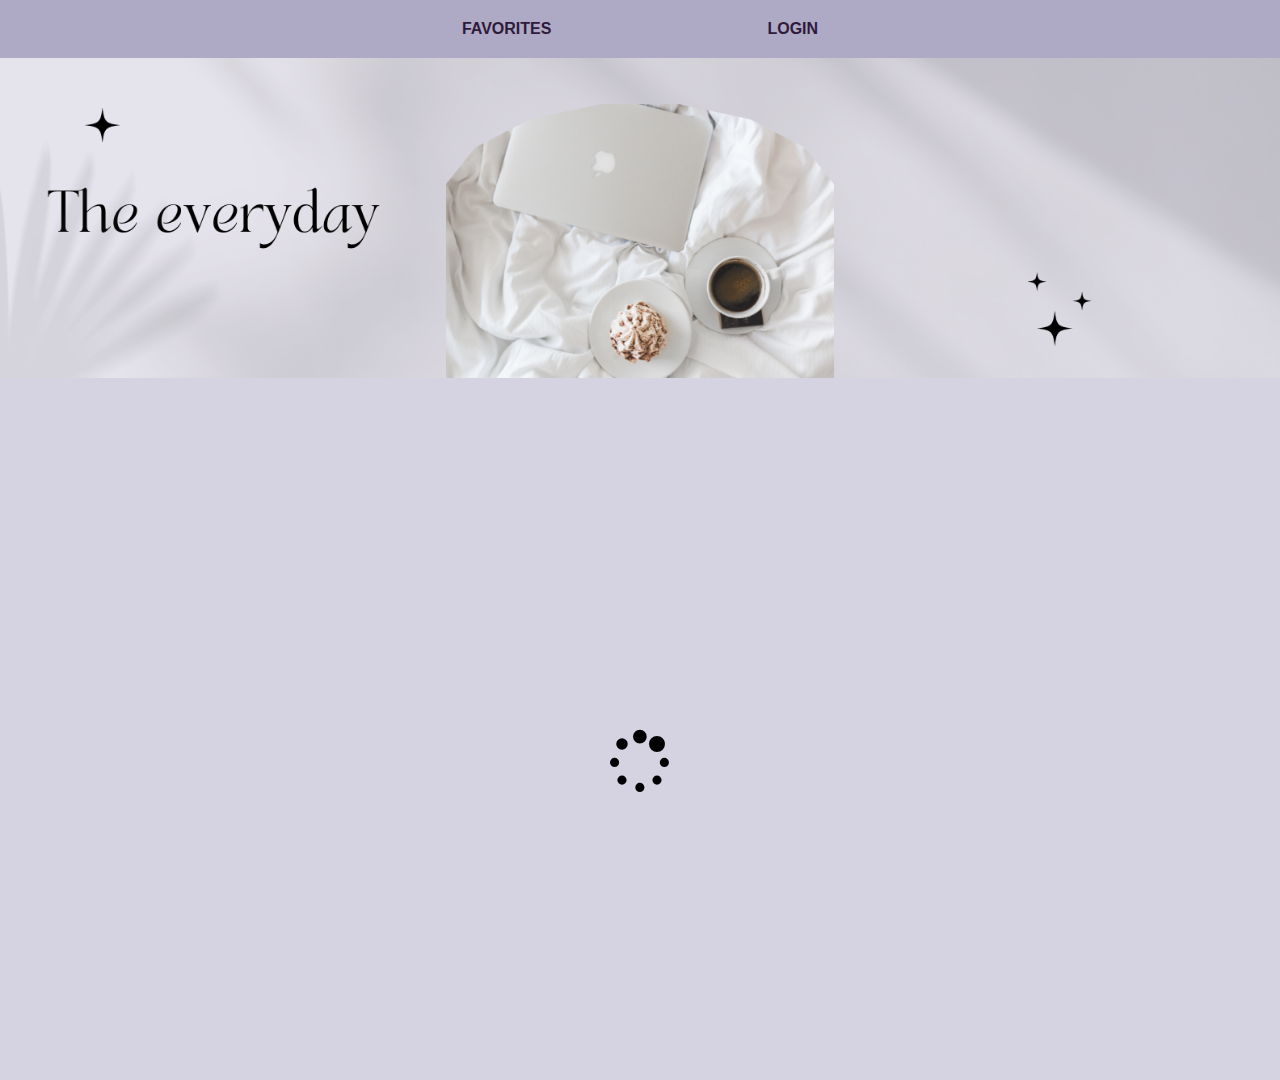
==== commit 6ff14d0a: "some small fixes" ====
--- a/index.html
+++ b/index.html
@@ -24,26 +24,27 @@
         </ul>
       </div>
       <i class="fa fa-bars navbar__icon"></i>
-      <section>
-        <div class="header_image">
-          <img src="/assets/img/The_everyday_header.png" alt="">
-        </div>
-      </section>
     </nav>
 
+    <header>
+      <div class="header_image">
+        <img src="/assets/img/The_everyday_header.png" alt="" />
+      </div>
+    </header>
+    
     <main>
-      <header>
+      <section class="info__container">
         <div class="favorite_count"></div>
-        <form>
-          <label for="search" class="search">Search </label>
-          <input type="text" id="search" name="search" />
-        </form>
-      </header>
-
+        <!-- <div class="search__container">
+          <form>
+            <label for="search" class="search">Search </label>
+            <input type="text" id="search" name="search" />
+          </form>
+        </div> -->
+      </section>
       <section>
         <div class="post__container">
           <i class="fa fa-spinner fa-spin"></i>
-
         </div>
       </section>
     </main>
--- a/css/style.css
+++ b/css/style.css
@@ -1,2 +1,2 @@
-@import url(//db.onlinewebfonts.com/c/12ca6eb8a45b8ac406fb5a09bb9daab2?family=Lyon+Display+Web+Black);.navbar{overflow:hidden}.navbar .navbar__icon{display:block;cursor:pointer;z-index:2;position:relative;padding:20px;font-size:x-large}.navbar .navbar__list{display:none}.navbar .responsive{display:block}.navbar ul{display:-webkit-box;display:-ms-flexbox;display:flex;-webkit-box-orient:vertical;-webkit-box-direction:normal;-ms-flex-direction:column;flex-direction:column;-webkit-box-align:center;-ms-flex-align:center;align-items:center;position:absolute;list-style-type:none;z-index:1;-webkit-box-pack:center;-ms-flex-pack:center;justify-content:center;background-color:#AEA9C5;width:100%;height:100%;padding:0}.navbar ul li{margin:0 3em;padding:20px 0}.navbar ul li a{color:#2F1A3B;text-decoration:none;font-family:sans-serif;font-weight:bold;padding:20px;text-transform:uppercase}.navbar ul li a:hover{background-color:#AEA9C5;color:white;padding:21px 20px}@media (min-width: 768px){.navbar .navbar__icon{display:none}.navbar .navbar__list{display:block}.navbar ul{display:-webkit-box;display:-ms-flexbox;display:flex;position:relative;-webkit-box-orient:horizontal;-webkit-box-direction:normal;-ms-flex-direction:row;flex-direction:row;width:100%;height:unset}}*{margin:0}body{background-color:#D5D3E1}main{display:-webkit-box;display:-ms-flexbox;display:flex;-webkit-box-orient:vertical;-webkit-box-direction:normal;-ms-flex-direction:column;flex-direction:column;font-family:sans-serif;margin-top:30px;padding:30px}h2{font-family:"Lyon Display Web Black",sans-serif}ul{list-style:none}.fa-spin{margin:15rem auto}.fa-spinner:before{font-size:4em}.toggle{color:#72638E;background-color:white}.warning{padding:30px;margin:30px auto;border:solid #2F1A3B 1px;font-weight:bolder;text-transform:uppercase}header{margin:30px}header form{margin:30px 0}@media (min-width: 1024px){header{width:1000px;margin:auto}}.post__container{-webkit-box-align:center;-ms-flex-align:center;align-items:center}.post__container{display:-webkit-box;display:-ms-flexbox;display:flex;-webkit-box-orient:vertical;-webkit-box-direction:normal;-ms-flex-direction:column;flex-direction:column;margin:auto}@media (min-width: 1024px){.post__container{-ms-flex-wrap:wrap;flex-wrap:wrap;-webkit-box-orient:horizontal;-webkit-box-direction:normal;-ms-flex-direction:row;flex-direction:row;max-width:1000px;-webkit-box-align:stretch;-ms-flex-align:stretch;align-items:stretch}}.article__body{margin:20px 0;display:-webkit-box;display:-ms-flexbox;display:flex;-webkit-box-orient:vertical;-webkit-box-direction:normal;-ms-flex-direction:column;flex-direction:column;width:20em;-webkit-box-shadow:0 4px 8px 0 rgba(0,0,0,0.2);box-shadow:0 4px 8px 0 rgba(0,0,0,0.2);-webkit-transition:0.3s;transition:0.3s;color:#2F1A3B;margin:20px 5px;-webkit-box-pack:justify;-ms-flex-pack:justify;justify-content:space-between}.article__img{height:300px;background-repeat:no-repeat;background-size:cover;background-position:center}img{width:100%;height:100%}.category__placement{position:relative;text-align:center;background-color:#AEA9C5;width:-webkit-fit-content;width:-moz-fit-content;width:fit-content;margin:auto;padding:10px 20px;font-weight:bold;top:14rem;text-transform:uppercase}.article__title{margin-top:20px}.article__title,.article__text,.article__footer p{padding:10px;color:#2F1A3B;text-align:center}.article__footer{background-color:#AEA9C5;margin-top:30px}.article__footer p{color:#2F1A3B;font-weight:bold}a{font-family:sans-serif;font-weight:bold;text-decoration:none;background-color:#AEA9C5;text-align:center;padding:10px;color:#2F1A3B;margin:10px 40px}a:hover{background-color:white}button{background-color:#72638E;color:white;padding:10px 10px;border:none;margin:10px;font-weight:600}button:hover{background-color:white;color:#72638E}.content__notFound{margin:30px}.content__notFound p{margin:40px 0}.main__post{max-width:1000px}.main__post h1{text-align:center;font-size:3em}form{display:-webkit-box;display:-ms-flexbox;display:flex;-webkit-box-align:stretch;-ms-flex-align:stretch;align-items:stretch}input{border:none;font-size:20px;padding:10px}input:focus-visible{outline:none}input:hover{background-color:#AEA9C5}label{background-color:#AEA9C5;border:none;color:white;text-decoration:none;padding:13px;cursor:pointer}form{display:-webkit-box;display:-ms-flexbox;display:flex;-webkit-box-orient:vertical;-webkit-box-direction:normal;-ms-flex-direction:column;flex-direction:column}.login__container{width:700px;margin:auto}.login__container div{margin:10px}.password__container,.email__container{width:100%;display:-ms-grid;display:grid;-ms-grid-columns:1fr 1fr;grid-template-columns:1fr 1fr}@media (min-width: 768px){.password__container,.email__container{-ms-grid-columns:100px 1fr;grid-template-columns:100px 1fr;margin:auto}}@media (min-width: 1024px){.container{max-width:1000px;margin:auto}.container div{margin:10px;width:1000px}.container .logout__button,.container .add__post{max-width:130px}.container .dashboard_container{margin-top:5em}}div#editor{display:none}section{margin:1em}.edit__container form{width:100%;max-width:1000px;margin:auto}.edit__container form .input__container{display:-ms-grid;display:grid;-ms-grid-columns:1fr 3fr;grid-template-columns:1fr 3fr;margin:5px 0}.edit__container form .textArea__body{display:block;-ms-grid-columns:auto;grid-template-columns:auto}.main__post img{width:100%}.img__container{height:20em;width:100%;background-position:center;background-repeat:no-repeat;background-size:cover}h1{font-family:"Lyon Display Web Black",sans-serif;margin:60px}@media (min-width: 1024px){.main__post{width:900px;margin:auto}.author__paragraph{margin:30px 0}}
+@import url(//db.onlinewebfonts.com/c/12ca6eb8a45b8ac406fb5a09bb9daab2?family=Lyon+Display+Web+Black);.navbar{overflow:hidden}.navbar .navbar__icon{display:block;cursor:pointer;z-index:2;position:relative;padding:20px;font-size:x-large}.navbar .navbar__list{display:none}.navbar .responsive{display:block}.navbar ul{display:-webkit-box;display:-ms-flexbox;display:flex;-webkit-box-orient:vertical;-webkit-box-direction:normal;-ms-flex-direction:column;flex-direction:column;-webkit-box-align:center;-ms-flex-align:center;align-items:center;position:absolute;list-style-type:none;z-index:1;-webkit-box-pack:center;-ms-flex-pack:center;justify-content:center;background-color:#AEA9C5;width:100%;height:100%;padding:0}.navbar ul li{margin:0 3em;padding:20px 0}.navbar ul li a{color:#2F1A3B;text-decoration:none;font-family:sans-serif;font-weight:bold;padding:20px;text-transform:uppercase}.navbar ul li a:hover{background-color:#AEA9C5;color:white;padding:21px 20px}@media (min-width: 768px){.navbar .navbar__icon{display:none}.navbar .navbar__list{display:block}.navbar ul{display:-webkit-box;display:-ms-flexbox;display:flex;position:relative;-webkit-box-orient:horizontal;-webkit-box-direction:normal;-ms-flex-direction:row;flex-direction:row;width:100%;height:unset}}*{margin:0}body{background-color:#D5D3E1}main{display:-webkit-box;display:-ms-flexbox;display:flex;-webkit-box-orient:vertical;-webkit-box-direction:normal;-ms-flex-direction:column;flex-direction:column;font-family:sans-serif;margin-top:30px;padding:30px}h2{font-family:"Lyon Display Web Black",sans-serif}ul{list-style:none}.fa-spin{margin:15rem auto}.fa-spinner:before{font-size:4em}.toggle{color:#72638E;background-color:white}.warning{padding:30px;margin:30px auto;border:solid #2F1A3B 1px;font-weight:bolder;text-transform:uppercase}form{margin:30px 0}.post__container{-webkit-box-align:center;-ms-flex-align:center;align-items:center}.post__container{display:-webkit-box;display:-ms-flexbox;display:flex;-webkit-box-orient:vertical;-webkit-box-direction:normal;-ms-flex-direction:column;flex-direction:column;margin:auto}@media (min-width: 1024px){.post__container{-ms-flex-wrap:wrap;flex-wrap:wrap;-webkit-box-orient:horizontal;-webkit-box-direction:normal;-ms-flex-direction:row;flex-direction:row;max-width:1000px;-webkit-box-align:stretch;-ms-flex-align:stretch;align-items:stretch}}.article__body{margin:20px 0;display:-webkit-box;display:-ms-flexbox;display:flex;-webkit-box-orient:vertical;-webkit-box-direction:normal;-ms-flex-direction:column;flex-direction:column;width:20em;-webkit-box-shadow:0 4px 8px 0 rgba(0,0,0,0.2);box-shadow:0 4px 8px 0 rgba(0,0,0,0.2);-webkit-transition:0.3s;transition:0.3s;color:#2F1A3B;margin:20px 5px;-webkit-box-pack:justify;-ms-flex-pack:justify;justify-content:space-between}.article__img{height:300px;background-repeat:no-repeat;background-size:cover;background-position:center}img{width:100%;height:100%}.category__placement{position:relative;text-align:center;background-color:#AEA9C5;width:-webkit-fit-content;width:-moz-fit-content;width:fit-content;margin:auto;padding:10px 20px;font-weight:bold;top:14rem;text-transform:uppercase}.article__title{margin-top:20px}.article__title,.article__text,.article__footer p{padding:10px;color:#2F1A3B;text-align:center}.article__footer{background-color:#AEA9C5;margin-top:30px}.article__footer p{color:#2F1A3B;font-weight:bold}a{font-family:sans-serif;font-weight:bold;text-decoration:none;background-color:#AEA9C5;text-align:center;padding:10px;color:#2F1A3B;margin:10px 40px}a:hover{background-color:white}button{background-color:#72638E;color:white;padding:10px 10px;border:none;margin:10px;font-weight:600}button:hover{background-color:white;color:#72638E}.content__notFound{margin:30px}.content__notFound p{margin:40px 0}.main__post{max-width:1000px}.main__post h1{text-align:center;font-size:3em}form{display:-webkit-box;display:-ms-flexbox;display:flex;-webkit-box-align:stretch;-ms-flex-align:stretch;align-items:stretch}input{border:none;font-size:20px;padding:10px}input:focus-visible{outline:none}input:hover{background-color:#AEA9C5}label{background-color:#AEA9C5;border:none;color:white;text-decoration:none;padding:13px;cursor:pointer}form{display:-webkit-box;display:-ms-flexbox;display:flex;-webkit-box-orient:vertical;-webkit-box-direction:normal;-ms-flex-direction:column;flex-direction:column}.info__container{font-family:sans-serif;display:-webkit-box;display:-ms-flexbox;display:flex;-webkit-box-align:center;-ms-flex-align:center;align-items:center;-webkit-box-pack:center;-ms-flex-pack:center;justify-content:center}.info__container div{margin:0 30px}.info__container form{display:-ms-grid;display:grid;-ms-grid-columns:80px 200px;grid-template-columns:80px 200px}.login__container{width:700px;margin:auto}.login__container div{margin:10px}.password__container,.email__container{width:100%;display:-ms-grid;display:grid;-ms-grid-columns:1fr 1fr;grid-template-columns:1fr 1fr}@media (min-width: 768px){.password__container,.email__container{-ms-grid-columns:100px 1fr;grid-template-columns:100px 1fr;margin:auto}}@media (min-width: 1024px){.container{max-width:1000px;margin:auto}.container div{margin:10px;width:1000px}.container .logout__button,.container .add__post{max-width:130px}.container .dashboard_container{margin-top:5em}}div#editor{display:none}section{margin:1em}.edit__container form{width:100%;max-width:1000px;margin:auto}.edit__container form .input__container{display:-ms-grid;display:grid;-ms-grid-columns:1fr 3fr;grid-template-columns:1fr 3fr;margin:5px 0}.edit__container form .textArea__body{display:block;-ms-grid-columns:auto;grid-template-columns:auto}.main__post img{width:100%}.main__post span{background-color:unset}.img__container{height:20em;width:100%;background-position:center;background-repeat:no-repeat;background-size:cover}h1{font-family:"Lyon Display Web Black",sans-serif;margin:60px}@media (min-width: 1024px){.main__post{width:900px;margin:auto}.author__paragraph{margin:30px 0}}
 /*# sourceMappingURL=style.css.map */